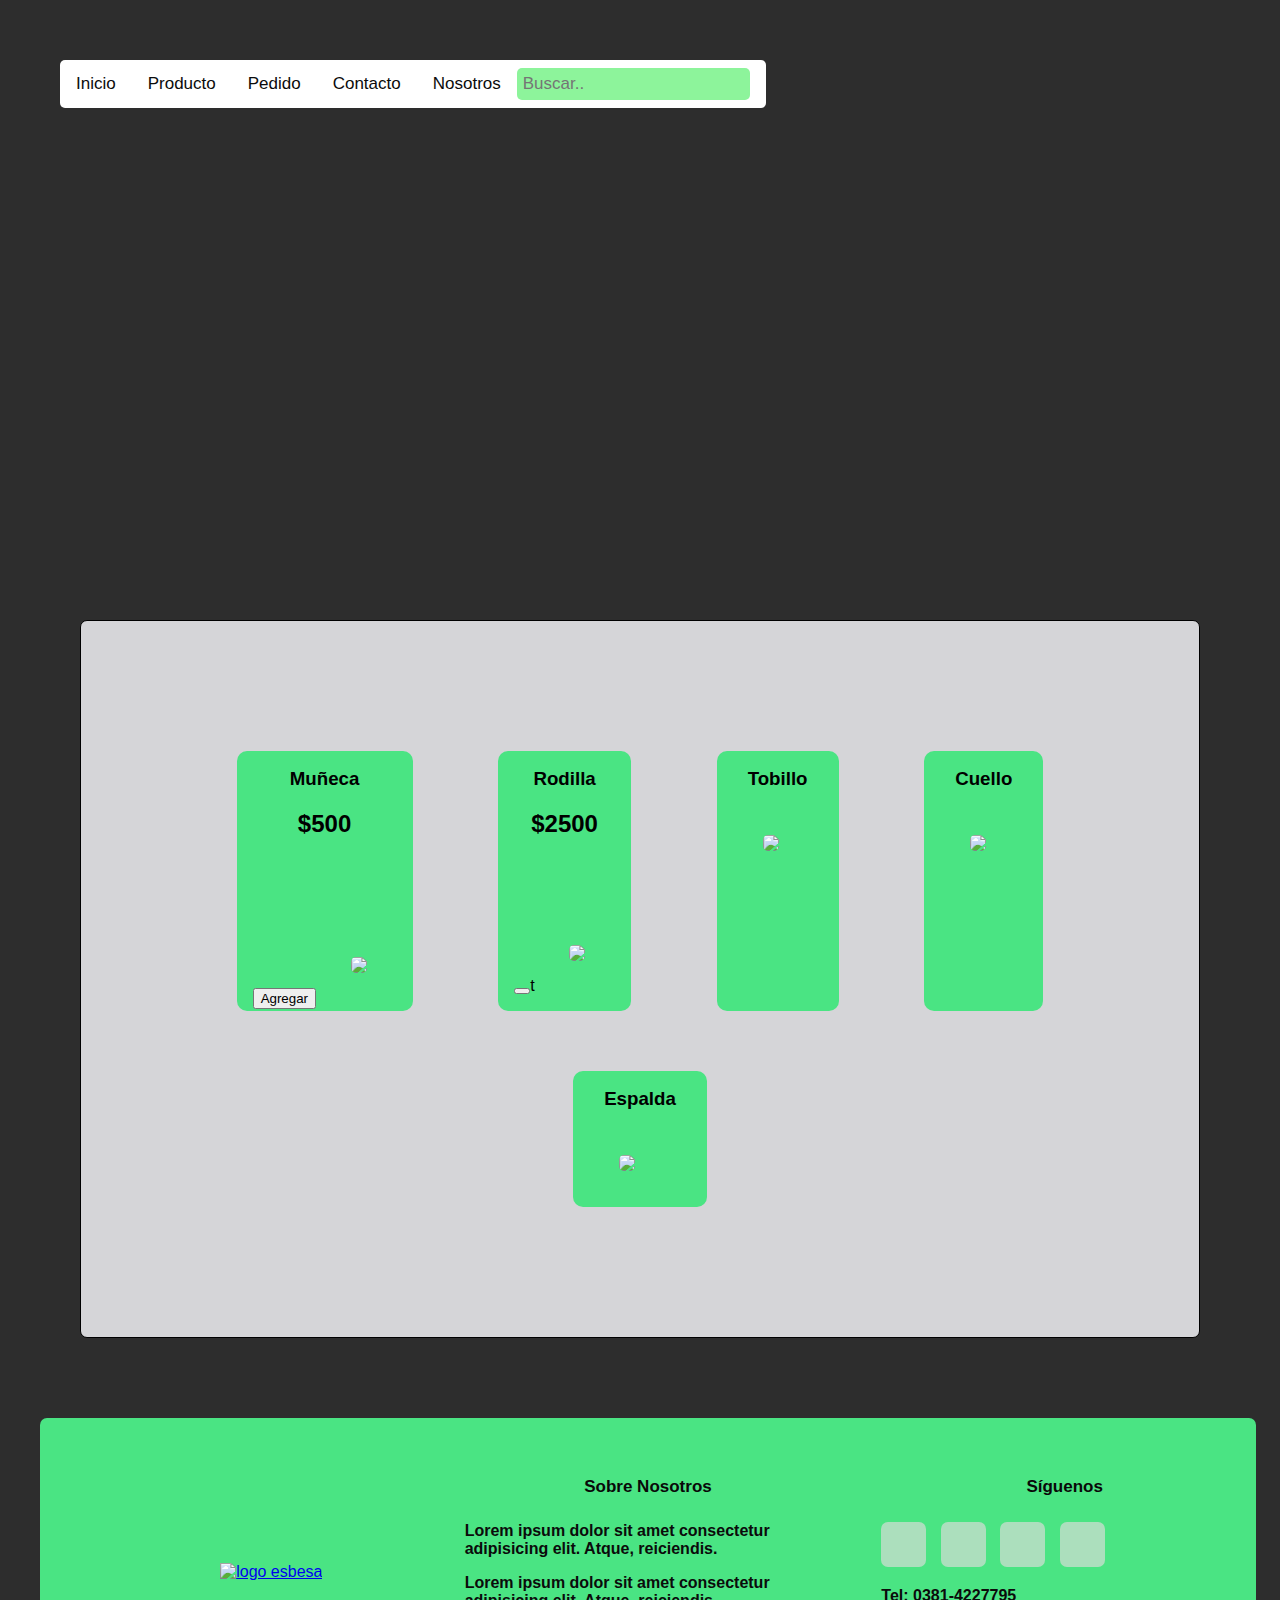
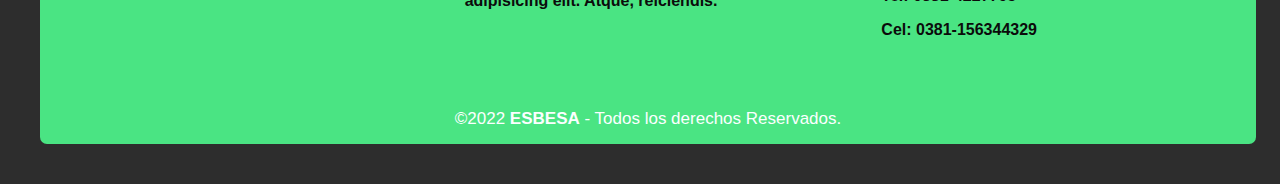
==== indexCarrito.html @ 5bee103b "Add files via upload" ====
<!DOCTYPE html>
<html lang="en">
<head>
    <meta charset="UTF-8">
    <meta http-equiv="X-UA-Compatible" content="IE=edge">
    <meta name="viewport" content="width=device-width, initial-scale=1.0">
    <link rel="stylesheet" href="carritoStyle.css" />
  
    <script src="https://kit.fontawesome.com/8e57c819ec.js" crossorigin="anonymous"></script>
    <title>ESBESA</title>
</head>

<body>
    <section class="navContainer">

            <div class="container">
                <div class="topnav">
                    
                    <a href="/index.html">Inicio</a>
                    <a href="#producto">Producto</a>
                    <a href="#pedido">Pedido</a>
                    <a href="#contacto">Contacto</a>
                    <a href="#Nosotros">Nosotros</a>
                    <input class="buscar" type="text" placeholder="Buscar..">
                    
                </div>
            </div>
        
    </section>
    
    
    <section class="salud">
        
        <div class="page-content">
            
            <div class="product-container">
                <h3>Muñeca</h3>
                <h2>$500</h2>
                <button type="submit">Agregar</button>
                <img src="/img/muñequera.jpg">
                
            </div>
            <div class="product-container">
                <h3>Rodilla</h3>
                <h2>$2500</h2>
                <button type="submit"></button>t
                <img src="/img/rodillera.jpg">
                
            </div>
            <div class="product-container">
                <h3>Tobillo</h3>
                <img src="/img/tobillera.jpg">
                
            </div>
            <div class="product-container">
                <h3>Cuello</h3>
                <img src="/img/collarin.jpg">
                
            </div>
            <div class="product-container">
                <h3>Espalda</h3>
                <img src="/img/espalda.jpg">
                
            </div>
            
            
        </div>
    </section>
    
    
    
    <footer class="pie-de-pagina">

        <div class="grupo1">
            <div class="box">
                <figure>
                    <a href="#"> 
                        <img src="/img/LOGO_DISTRI_ESBESA_VERDE3png.png" alt="logo esbesa">
                    </a>
                </figure>
            </div>

            <div class="box">
                <h2>Sobre Nosotros</h2>
                <p><b>Lorem ipsum dolor sit amet consectetur adipisicing elit. Atque, reiciendis.</b></p>
                <p><b>Lorem ipsum dolor sit amet consectetur adipisicing elit. Atque, reiciendis.</b></p>
            </div>
            <div class="box">
                <h2>Síguenos</h2>
                <div class="red-social">
                    <a href="#" class="fa fa-facebook"></a>
                    <a href="#" class="fa fa-instagram"></a>
                    <a href="#" class="fa fa-twitter"></a>
                    <a href="#" class="fa fa-youtube"></a>
                    <p><b>Tel: 0381-4227795</b></p>
                    <p><b>Cel: 0381-156344329</b></p>
                </div>
            </div>
        </div>

        <div class="grupo2">
            <small>&copy;2022 <b>ESBESA</b> - Todos los derechos Reservados.</small>
        </div>
    </footer>
    
    
    <script src="code.js"></script>
    
</body>
</html>
---- carritoStyle.css ----
body {
    margin: 0px;
    background-color:rgba(6, 6, 6, 0.842);
    font-family: 'Lato', sans-serif;
}

h1{
    position: absolute;
    margin-top:-50px;
}

h2{
    text-align: center;
}

h3{
    text-align: center;
    margin:15px;
}

button{
margin-top: 130px;
margin-left: auto;
margin-right: auto;
}

.page-nav {
    border: 1px solid rgb(4, 223, 4);
    background-color:rgb(74, 228, 131);
}
.page-nav h1 {
    margin:20px;
}

.navContainer{
    background-image: url("/img/LOGO_DISTRI_ESBESA_VERDE3png.png");
    margin:40px;
    border-radius:7px;
    width: 1250px;
    height: 500px;
    background-position: center;
    background-repeat: no-repeat;
    background-size: cover;
    
}



/* Position the navbar container inside the image */
.container {
    position: absolute;
    margin: 20px;
    width: auto;
}

/* The navbar */
.topnav {
    overflow: hidden;
    background-color: rgb(255, 255, 255);
    border-radius:5px;
    
}

/* Navbar links */
.topnav a {
    float: left;
    color: #0b0b0b;
    text-align: center;
    padding: 14px 16px;
    text-decoration: none;
    font-size: 17px;
    font-family: 'Lato', sans-serif;
}

.topnav a:hover {
    background-color: rgb(192, 191, 191);
    color: black;
    border-radius: 20px;
}

.topnav input[type=text] {
    float: right;
    padding: 6px;
    border: none;
    margin-top: 8px;
    margin-right: 16px;
    font-size: 17px;
    border-radius:5px;
    background-color: rgb(141, 244, 155);
}

.salud{
    padding: 100px;
    border: 1px solid;
    margin:80px;
    background-color:rgba(247, 247, 250, 0.835);
    border-radius: 7px;
}

.page-content {
    display: flex;
    flex-wrap: wrap;
    justify-content:space-evenly; 
}

.product-container{
    margin: 30px;
    padding: 2px 16px;  
    border-radius: 10px;
    background-color:rgb(74, 228, 131);
}

.product-container:hover {
    box-shadow: 0 8px 16px 0 rgba(35, 33, 61, 0.498);
}

.product-container img{
    width: 100px;
    margin: 30px;
    border-radius: 5px;
}

.movilidad{
    padding: 100px;
    border: 1px solid;
    margin:80px;
    background-color:rgba(247, 247, 250, 0.835);
    border-radius: 7px;
}

.cuidados{
    padding: 100px;
    border: 1px solid;
    margin:80px;
    background-color:rgba(247, 247, 250, 0.835);
    border-radius: 7px;
}

.pie-de-pagina{
    width: 95%;
    background-color:rgb(74, 228, 131) ;
    border-radius:7px;
    margin:40px;
}

.pie-de-pagina .grupo1{
    width: 100%;
    max-width: 1200px;
    margin: auto;
    display:grid;
    grid-template-columns: repeat(3, 1fr);
    grid-gap:50px;
    padding: 45px 0px;
}
.pie-de-pagina .grupo1 .box figure{
    width: 100%;
    height: 100%;
    display:flex;
    justify-content: center;
    align-items: center;
}

.pie-de-pagina .grupo1 .box figure img{
    width: 350px;
    margin-top: -50px;
}

.pie-de-pagina .grupo1 .box h2{
    color: rgb(9, 9, 9);
    margin-bottom:25px;
    font-size: 17px;
}

.pie-de-pagina .grupo1 .box p{
    color:#0b0b0b;
    margin-bottom: 10px;
}

.pie-de-pagina .grupo1 .red-social a{
    display: inline-block;
    text-decoration: none;
    width: 45px;
    height: 45px;
    line-height: 45px;
    color: #0b0b0b;
    margin-right: 10px;
    background-color:rgba(216, 220, 215, 0.693);
    text-align:center;
    transition: all 1500ms ease;
    border-radius: 7px;
}
.pie-de-pagina .grupo1 .red-social a:hover{
    color:rgb(4, 250, 242);
}

.pie-de-pagina .grupo2{
    background-color:rgba(216, 220, 215, 0.);
    padding: 15px 10px;
    text-align: center;
    color:rgb(251, 255, 255);
}

.pie-de-pagina .grupo2 small{
    font-size: 17px;
    
}
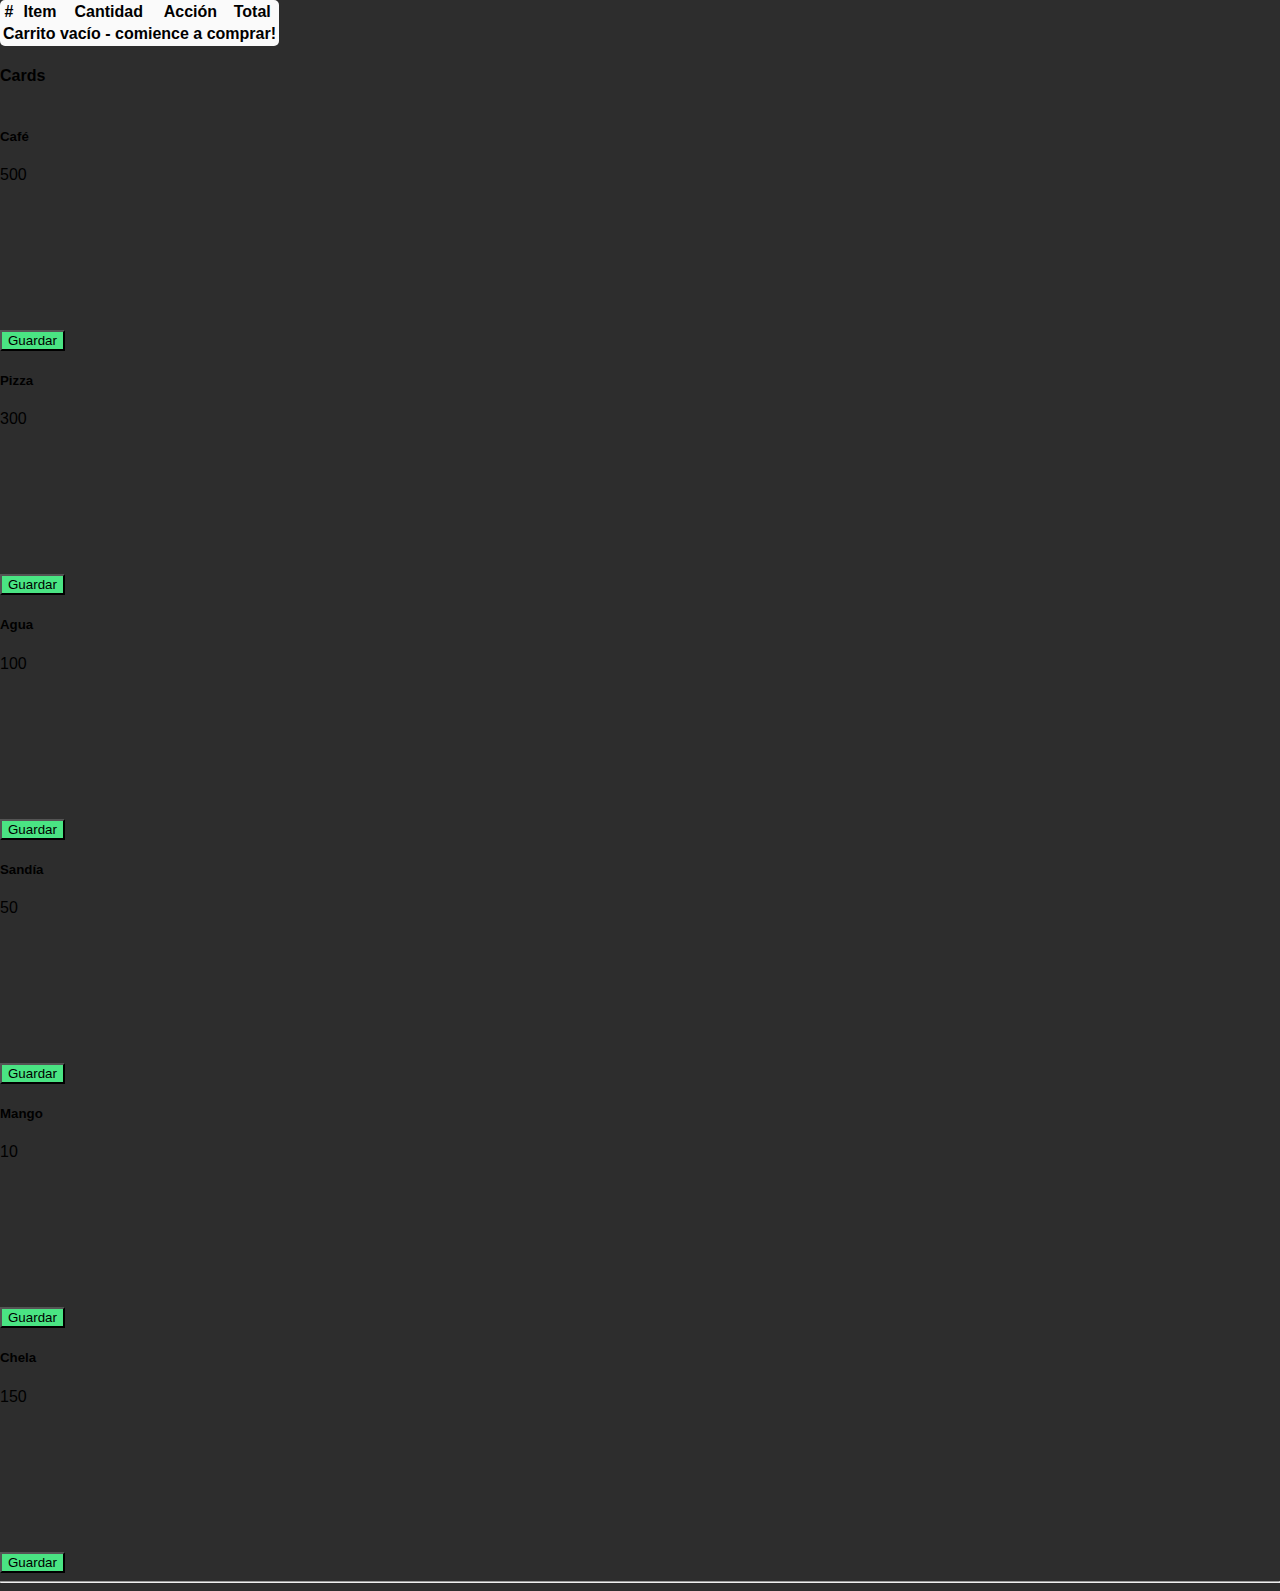
==== commit 1e85349f: "agrego carrito" ====
--- a/indexCarrito.html
+++ b/indexCarrito.html
@@ -1,110 +1,97 @@
-<!DOCTYPE html>
+
+
+<!doctype html5>
 <html lang="en">
-<head>
-    <meta charset="UTF-8">
-    <meta http-equiv="X-UA-Compatible" content="IE=edge">
-    <meta name="viewport" content="width=device-width, initial-scale=1.0">
-    <link rel="stylesheet" href="carritoStyle.css" />
-  
-    <script src="https://kit.fontawesome.com/8e57c819ec.js" crossorigin="anonymous"></script>
-    <title>ESBESA</title>
-</head>
+<head> 
+    <meta charset="utf-8">  
+    <meta name="viewport" content="width=device-width, initial-scale=1">  
+    <!-- CSS only -->
+<link href="https://cdn.jsdelivr.net/npm/bootstrap@5.2.0/dist/css/bootstrap.min.css" 
+rel="stylesheet"
+integrity="sha384-gH2yIJqKdNHPEq0n4Mqa/HGKIhSkIHeL5AyhkYV8i59U5AR6csBvApHHNl/vI1Bx"
+ crossorigin="anonymous">
+<link rel="stylesheet" href="./carritoStyle.css">
 
-<body>
-    <section class="navContainer">
-
-            <div class="container">
-                <div class="topnav">
-                    
-                    <a href="/index.html">Inicio</a>
-                    <a href="#producto">Producto</a>
-                    <a href="#pedido">Pedido</a>
-                    <a href="#contacto">Contacto</a>
-                    <a href="#Nosotros">Nosotros</a>
-                    <input class="buscar" type="text" placeholder="Buscar..">
-                    
+    <title>Carrito ESBESA</title>  
+     
+</head>  
+<body>  
+    
+    <div class="container">
+        <h1>Carrito</h1>
+        <table class="table">
+            <thead>
+              <tr>
+                <th scope="col">#</th>
+                <th scope="col">Item</th>
+                <th scope="col">Cantidad</th>
+                <th scope="col">Acción</th>
+                <th scope="col">Total</th>
+              </tr>
+            </thead>
+            <tbody id="items"></tbody>
+            <tfoot>
+              <tr id="footer">
+                <th scope="row" colspan="5">Carrito vacío - comience a comprar!</th>
+              </tr>
+            </tfoot>
+          </table>
+          <h4>Cards</h4>
+          <div class="row" id="cards"></div>
+        </div>
+        <hr>
+        
+    </div>
+    
+    <template id="template-footer">
+        <th scope="row" colspan="2">Total productos</th>
+        <td>10</td>
+        <td>
+            <button class="btn btn-danger btn-sm" id="vaciar-carrito">
+                vaciar todo
+            </button>
+        </td>
+        <td class="font-weight-bold">$ <span>5000</span></td>
+    </template>
+    
+    <template id="template-carrito">
+        <tr>
+            <th scope="row">id</th>
+            <td>Café</td>
+            <td>1</td>
+            <td>
+                <button class="btn btn-info btn-sm">
+                    +
+                </button>
+                <button class="btn btn-danger btn-sm">
+                    -
+                </button>
+            </td>
+            <td>$ <span>500</span></td>
+        </tr>
+    </template>
+    
+    <template id="template-card">
+        <div class="col-12 mb-2 col-md-4">
+            <div class="card">
+                <img src="" alt="" class="card-img-top">
+                <div class="card-body">
+                    <h5>Nombre</h5>
+                    <p>precio</p>
+                    <button class="btn btn-dark">Guardar</button>
                 </div>
             </div>
-        
-    </section>
+        </div>   
+    </template>
+     
     
     
-    <section class="salud">
-        
-        <div class="page-content">
-            
-            <div class="product-container">
-                <h3>Muñeca</h3>
-                <h2>$500</h2>
-                <button type="submit">Agregar</button>
-                <img src="/img/muñequera.jpg">
-                
-            </div>
-            <div class="product-container">
-                <h3>Rodilla</h3>
-                <h2>$2500</h2>
-                <button type="submit"></button>t
-                <img src="/img/rodillera.jpg">
-                
-            </div>
-            <div class="product-container">
-                <h3>Tobillo</h3>
-                <img src="/img/tobillera.jpg">
-                
-            </div>
-            <div class="product-container">
-                <h3>Cuello</h3>
-                <img src="/img/collarin.jpg">
-                
-            </div>
-            <div class="product-container">
-                <h3>Espalda</h3>
-                <img src="/img/espalda.jpg">
-                
-            </div>
-            
-            
-        </div>
-    </section>
-    
-    
-    
-    <footer class="pie-de-pagina">
+    <script src="codeCarrito.js"></script>
+    <!-- JavaScript Bundle with Popper -->
+<script src="https://cdn.jsdelivr.net/npm/bootstrap@5.2.0/dist/js/bootstrap.bundle.min.js"
+ integrity="sha384-A3rJD856KowSb7dwlZdYEkO39Gagi7vIsF0jrRAoQmDKKtQBHUuLZ9AsSv4jD4Xa"
+  crossorigin="anonymous"></script>
 
-        <div class="grupo1">
-            <div class="box">
-                <figure>
-                    <a href="#"> 
-                        <img src="/img/LOGO_DISTRI_ESBESA_VERDE3png.png" alt="logo esbesa">
-                    </a>
-                </figure>
-            </div>
+</body> 
+</html> 
 
-            <div class="box">
-                <h2>Sobre Nosotros</h2>
-                <p><b>Lorem ipsum dolor sit amet consectetur adipisicing elit. Atque, reiciendis.</b></p>
-                <p><b>Lorem ipsum dolor sit amet consectetur adipisicing elit. Atque, reiciendis.</b></p>
-            </div>
-            <div class="box">
-                <h2>Síguenos</h2>
-                <div class="red-social">
-                    <a href="#" class="fa fa-facebook"></a>
-                    <a href="#" class="fa fa-instagram"></a>
-                    <a href="#" class="fa fa-twitter"></a>
-                    <a href="#" class="fa fa-youtube"></a>
-                    <p><b>Tel: 0381-4227795</b></p>
-                    <p><b>Cel: 0381-156344329</b></p>
-                </div>
-            </div>
-        </div>
-
-        <div class="grupo2">
-            <small>&copy;2022 <b>ESBESA</b> - Todos los derechos Reservados.</small>
-        </div>
-    </footer>
-    
-    
-    <script src="code.js"></script>
-    
-</body>
-</html>--- a/carritoStyle.css
+++ b/carritoStyle.css
@@ -24,7 +24,16 @@
 margin-right: auto;
 }
 
-.page-nav {
+.table {
+    background-color: #fafafa;
+    border-radius: 5px;
+}
+
+.card-body .btn-dark{
+    background-color: rgb(74, 228, 131)
+}
+
+/*.page-nav {
     border: 1px solid rgb(4, 223, 4);
     background-color:rgb(74, 228, 131);
 }
@@ -42,27 +51,27 @@
     background-repeat: no-repeat;
     background-size: cover;
     
-}
+}*/
 
 
 
 /* Position the navbar container inside the image */
-.container {
+/*.container {
     position: absolute;
     margin: 20px;
     width: auto;
-}
+}*/
 
 /* The navbar */
-.topnav {
+/*.topnav {
     overflow: hidden;
     background-color: rgb(255, 255, 255);
     border-radius:5px;
     
-}
+}*/
 
 /* Navbar links */
-.topnav a {
+/*.topnav a {
     float: left;
     color: #0b0b0b;
     text-align: center;
@@ -203,4 +212,4 @@
 .pie-de-pagina .grupo2 small{
     font-size: 17px;
     
-}+} */